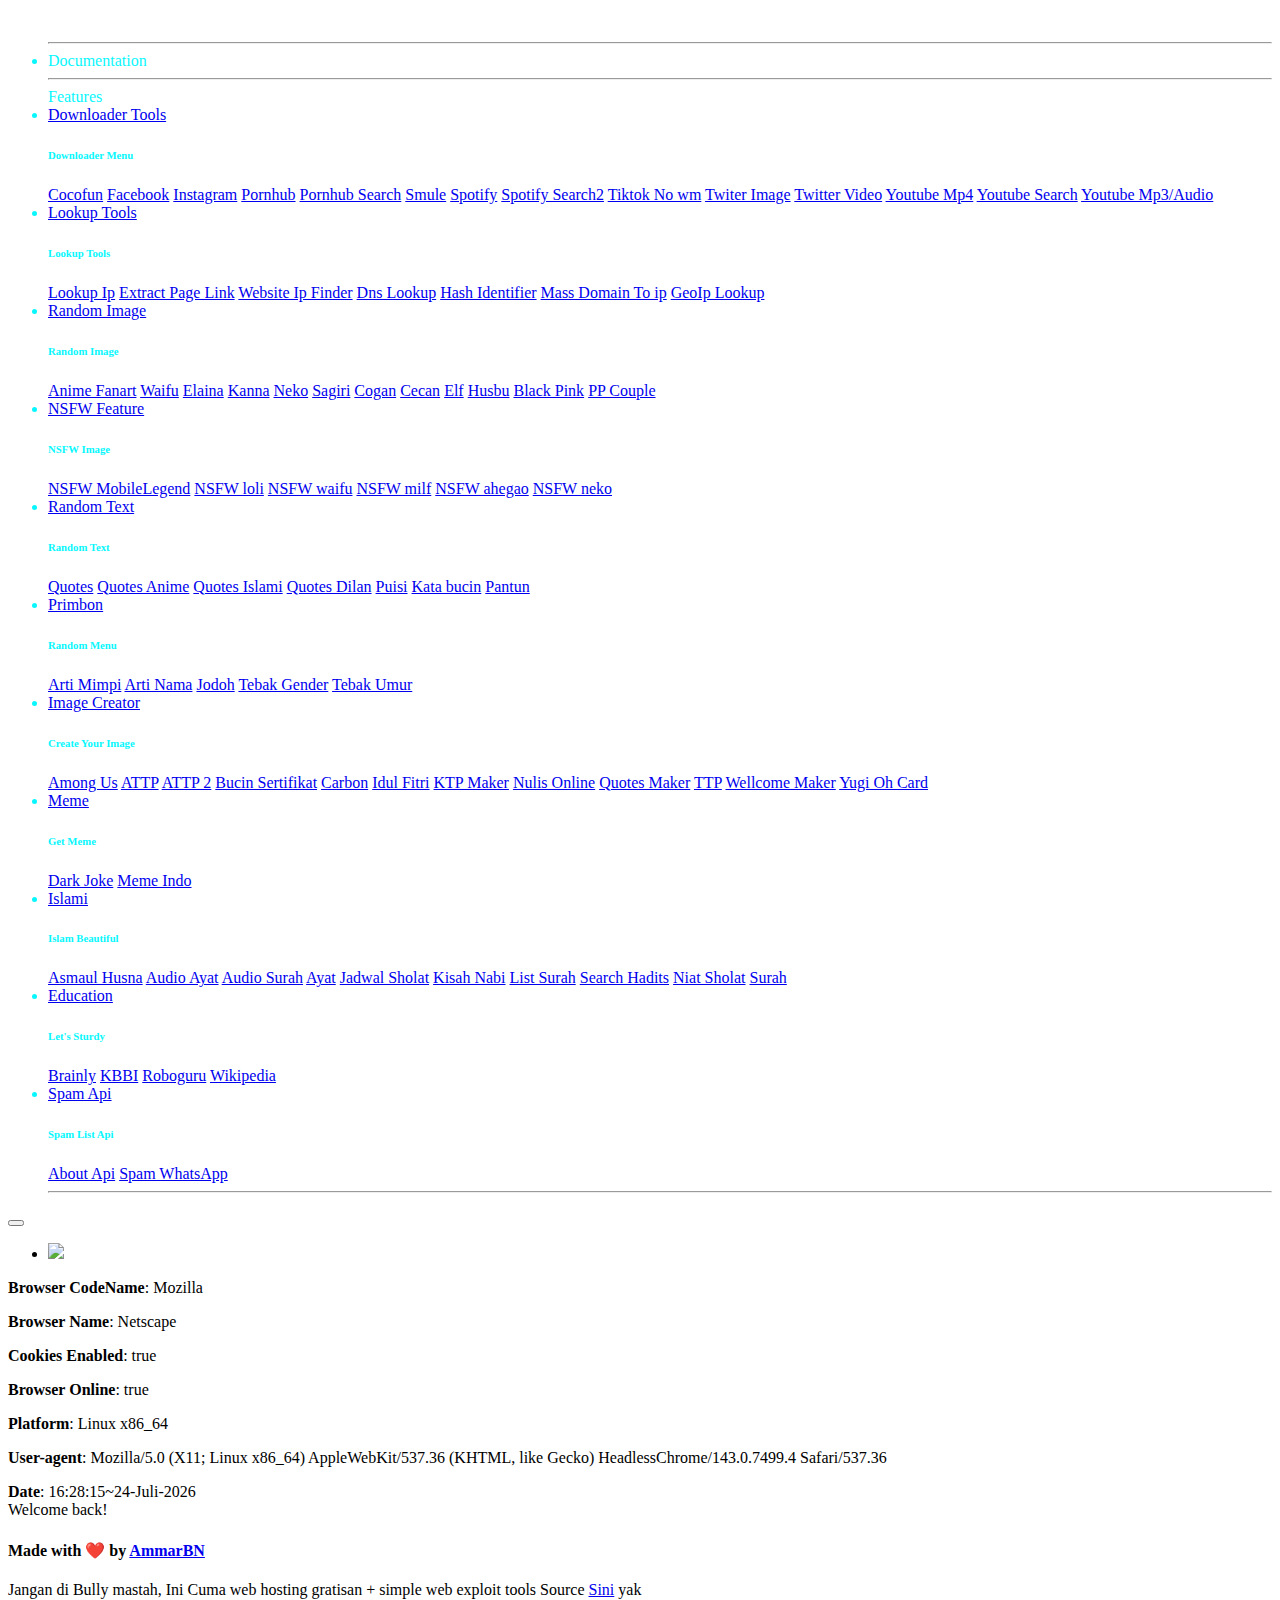
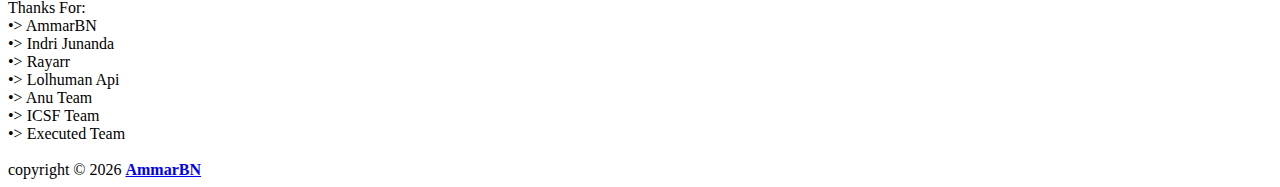
==== static/index.html @ 71cc96e1 "Update index.html" ====
<!DOCTYPE html>
<html lang="en">

<head>
  <meta charset="utf-8" />
  <meta http-equiv="X-UA-Compatible" content="IE=edge" />
  <meta name="viewport" content="width=device-width, initial-scale=1, shrink-to-fit=no" />
  <meta name="description" content="" />
  <meta name="author" content="AmmarBN" />
  <base href="https://tyz-api.herokuapp.com" />
  <link href="https://i.ibb.co/S64xkVB/20220126-152502.jpg" rel="icon" />
  <title>Simple Apis Website ✓</title>
  <link href="https://indrijunanda.github.io/RuangAdmin/vendor/fontawesome-free/css/all.min.css" rel="stylesheet"
    type="text/css" />
  <link href="https://indrijunanda.github.io/RuangAdmin/vendor/bootstrap/css/bootstrap.min.css" rel="stylesheet"
    type="text/css" />
  <link href="https://indrijunanda.github.io/RuangAdmin/css/ruang-admin.min.css" rel="stylesheet" />
  <meta property="og:title" content="Simple Apis Web ✓" />
  <meta property="og:description"
    content="Simple Website By AmmarBN" />
  <meta property="og:image" content="https://i.ibb.co/S64xkVB/20220126-152502.jpg" />
  <meta property="og:url" content="index.html" />
  <link rel="stylesheet" href="//cdnjs.cloudflare.com/ajax/libs/highlight.js/9.9.0/styles/androidstudio.min.css" />
  <script src="//cdnjs.cloudflare.com/ajax/libs/highlight.js/9.9.0/highlight.min.js"></script>
  <script>
    hljs.initHighlightingOnLoad();
  </script>
</head>

<body id="page-top">
  <div id="wrapper">
    <ul class="navbar-nav sidebar bg-gray-900 accordion bg-light" id="accordionSidebar"
      style="color: rgb(8, 247, 255);">
      <a class="sidebar-brand d-flex align-items-center justify-content-center bg-gray-900"
        style="color: rgb(7, 255, 201);">
        <span style="color: rgb(255, 255, 255);">Simple Website Api</span>
      </a>
      <hr class="sidebar-divider my-0" />
      <li class="nav-item active">
        <a class="nav-link">
          <i class="fas fa-fw fa-code"></i>
          <span>Documentation</span></a>
      </li>
      <hr class="sidebar-divider" />
      <div class="sidebar-heading">Features</div>
      <li class="nav-item">
        <a class="nav-link collapsedl" href="#" data-toggle="collapse" data-target="#collapsedl"
          aria-controls="collapsedl">
          <i class="fas fa-fw fa-arrow-down"></i>
          <span>Downloader Tools</span>
        </a>
        <div id="collapsedl" class="collapse" aria-labelledby="headingdl" data-parent="#accordionSidebar">
          <div class="bg-white py-2 collapse-inner rounded">
            <h6 class="collapse-header">Downloader Menu</h6>
            <a class="collapse-item" href="https://api.lolhuman.xyz/api/cocofun?apikey=Ichanzx&url=http://i.coco.fun/short/1513tui">Cocofun</a>
            <a class="collapse-item" href="https://api.lolhuman.xyz/api/facebook?apikey=Ichanzx&url=https://web.facebook.com/watch/?v=892725951575913">Facebook</a>
            <a class="collapse-item" href="https://starter-flask-api.vercel.app/download/igdl?url=https://www.instagram.com/reel/Cz3aIOjrqqn/?igshid=ODhhZWM5NmIwOQ==">Instagram</a>
            <a class="collapse-item" href="https://api.lolhuman.xyz/api/pornhub?apikey=Ichanzx&url=https://www.pornhub.com/view_video.php?viewkey=ph5fbc6ef38fc3f">Pornhub</a>
            <a class="collapse-item" href="https://api.lolhuman.xyz/api/pornhubsearch?apikey=Ichanzx&query=japanese">Pornhub Search</a>
            <a class="collapse-item" href="https://api.lolhuman.xyz/api/smule?apikey=Ichanzx&url=https://www.smule.com/recording/lewis-capaldi-someone-you-loved/2027750707_2937753991">Smule</a>
            <a class="collapse-item" href="https://api.lolhuman.xyz/api/spotify?apikey=Ichanzx&url=https://open.spotify.com/track/0ZEYRVISCaqz5yamWZWzaA">Spotify</a>
            <a class="collapse-item" href="https://api.lolhuman.xyz/api/spotifysearch?apikey=Ichanzx&query=melukis%20senja">Spotify Search2</a>
            <a class="collapse-item" href="https://api.lolhuman.xyz/api/tiktok?apikey=Ichanzx&url=https://vt.tiktok.com/ZSwWCk5o/">Tiktok No wm</a>
            <a class="collapse-item" href="https://api.lolhuman.xyz/api/twitterimage?apikey=Ichanzx&url=https://twitter.com/memefess/status/1385161473232543747">Twiter Image</a>
            <a class="collapse-item" href="https://api.lolhuman.xyz/api/twitter?apikey=Ichanzx&url=https://twitter.com/gofoodindonesia/status/1229369819511709697">Twitter Video</a>
            <a class="collapse-item" href="https://api.lolhuman.xyz/api/ytvideo2?apikey=Ichanzx&url=https://youtube.com/shorts/QYmmaw4xeCc?feature=share">Youtube Mp4</a>
            <a class="collapse-item" href="https://api.lolhuman.xyz/api/ytsearch?apikey=Ichanzx&query=melukis%20senja">Youtube Search</a>
            <a class="collapse-item" href="https://api.lolhuman.xyz/api/ytaudio2?apikey=Ichanzx&url=https://www.youtube.com/watch?v=eZskFo64rs8">Youtube Mp3/Audio</a>

      <li class="nav-item">
        <a class="nav-link collapsed" href="#" data-toggle="collapse" data-target="#collapselookup"
          aria-controls="collapselookup">
          <i class="fa fa-search"></i>
          <span>Lookup Tools</span>
        </a>
        <div id="collapselookup" class="collapse" aria-labelledby="headinglookup" data-parent="#accordionSidebar">
          <div class="bg-white py-2 collapse-inner rounded">
            <h6 class="collapse-header">Lookup Tools</h6>
            <a class="collapse-item" href="https://v1.exploits.my.id/?tools=iplookup">Lookup Ip</a>
            <a class="collapse-item" href="https://v1.exploits.my.id/?tools=exlink">Extract Page Link</a>
            <a class="collapse-item" href="https://v1.exploits.my.id/?tools=ipweb">Website Ip Finder</a>
            <a class="collapse-item" href="https://v1.exploits.my.id/?tools=dns_v">Dns Lookup</a>
            <a class="collapse-item" href="https://v1.exploits.my.id/?tools=hash">Hash Identifier</a>
            <a class="collapse-item" href="https://v1.exploits.my.id/?tools=domainip">Mass Domain To ip</a>
            <a class="collapse-item" href="https://v1.exploits.my.id/?tools=geoip">GeoIp Lookup</a>

      <li class="nav-item">
        <a class="nav-link collapsed" href="#" data-toggle="collapse" data-target="#collapserndm"
          aria-controls="collapserndm">
          <i class="fa fa-camera-retro"></i>
          <span>Random Image</span>
        </a>
        <div id="collapserndm" class="collapse" aria-labelledby="headingrndm" data-parent="#accordionSidebar">
          <div class="bg-white py-2 collapse-inner rounded">
            <h6 class="collapse-header">Random Image</h6>
            <a class="collapse-item" href="https://api.lolhuman.xyz/api/random/art?apikey=Ichanzx">Anime Fanart</a>
            <a class="collapse-item" href="https://api.lolhuman.xyz/api/random/sfw/waifu?apikey=Ichanzx">Waifu</a>
            <a class="collapse-item" href="https://api.lolhuman.xyz/api/random/elaina?apikey=Ichanzx">Elaina</a>
            <a class="collapse-item" href="https://api.lolhuman.xyz/api/random/kanna?apikey=Ichanzx">Kanna</a>
            <a class="collapse-item" href="https://api.lolhuman.xyz/api/random2/neko?apikey=Ichanzx">Neko</a>
            <a class="collapse-item" href="https://api.lolhuman.xyz/api/random/sagiri?apikey=Ichanzx">Sagiri</a>
            <a class="collapse-item" href="https://api.lolhuman.xyz/api/random/cogan?apikey=Ichanzx">Cogan</a>
            <a class="collapse-item" href="https://api.lolhuman.xyz/api/random/cecan?apikey=Ichanzx">Cecan</a>
            <a class="collapse-item" href="https://api.lolhuman.xyz/api/random/elf?apikey=Ichanzx">Elf</a>
            <a class="collapse-item" href="https://api.lolhuman.xyz/api/random/husbu?apikey=Ichanzx">Husbu</a>
            <a class="collapse-item" href="https://api.lolhuman.xyz/api/random/blackpink?apikey=Ichanzx">Black Pink</a>
            <a class="collapse-item" href="https://saipulanuar.ga/api/random/couple">PP Couple</a>

      <li class="nav-item">
        <a class="nav-link collapsed" href="#" data-toggle="collapse" data-target="#collapsensfw"
          aria-controls="collapsensfw">
          <i class="fas fa-fw fa-bullseye"></i>
          <span>NSFW Feature</span>
        </a>
        <div id="collapsensfw" class="collapse" aria-labelledby="headingnsfw" data-parent="#accordionSidebar">
          <div class="bg-white py-2 collapse-inner rounded">
            <h6 class="collapse-header">NSFW Image</h6>
            <a class="collapse-item" href="https://starter-flask-api.vercel.app/nsfw/nsfwml">NSFW MobileLegend</a>
            <a class="collapse-item" href="https://saipulanuar.ga/api/nsfwloli">NSFW loli</a>
            <a class="collapse-item" href="https://api.lolhuman.xyz/api/random/nsfw/waifu?apikey=Ichanzx">NSFW waifu</a>
            <a class="collapse-item" href="https://api.lolhuman.xyz/api/random/nsfw/milf?apikey=Ichanzx">NSFW milf</a>
            <a class="collapse-item" href="https://api.lolhuman.xyz/api/random/nsfw/ahegao?apikey=Ichanzx">NSFW ahegao</a>
            <a class="collapse-item" href="https://api.lolhuman.xyz/api/random/nsfw/neko?apikey=Ichanzx">NSFW neko</a>

      <li class="nav-item">
        <a class="nav-link collapsed" href="#" data-toggle="collapse" data-target="#collapserndmtext"
          aria-controls="collapserndmtext">
          <i class="app-menu__icon fa fa-laptop"></i>
          <span>Random Text</span>
        </a>
        <div id="collapserndmtext" class="collapse" aria-labelledby="headingrndmtext" data-parent="#accordionSidebar">
          <div class="bg-white py-2 collapse-inner rounded">
            <h6 class="collapse-header">Random Text</h6>
            <a class="collapse-item" href="https://api.lolhuman.xyz/api/random/quotes?apikey=Ichanzx">Quotes</a>
            <a class="collapse-item" href="https://api.lolhuman.xyz/api/random/quotesnime?apikey=Ichanzx">Quotes Anime</a>
            <a class="collapse-item" href="https://api.lolhuman.xyz/api/quotes/islami?apikey=Ichanzx">Quotes Islami</a>
            <a class="collapse-item" href="https://api.lolhuman.xyz/api/quotes/dilan?apikey=Ichanzx">Quotes Dilan</a>
            <a class="collapse-item" href="https://api.lolhuman.xyz/api/random/puisi?apikey=Ichanzx">Puisi</a>
            <a class="collapse-item" href="https://api.lolhuman.xyz/api/random/bucin?apikey=Ichanzx">Kata bucin</a>
            <a class="collapse-item" href="https://api.lolhuman.xyz/api/random/pantun?apikey=Ichanzx">Pantun</a>

      <li class="nav-item">
        <a class="nav-link collapsed" href="#" data-toggle="collapse" data-target="#collapseprimbon"
          aria-controls="collapseprimbon">
          <i class="fas fa-fw fa-leaf"></i>
          <span>Primbon</span>
        </a>
        <div id="collapseprimbon" class="collapse" aria-labelledby="headingprimbon" data-parent="#accordionSidebar">
          <div class="bg-white py-2 collapse-inner rounded">
            <h6 class="collapse-header">Random Menu</h6>
            <a class="collapse-item" href="https://api.lolhuman.xyz/api/primbon/artimimpi?apikey=Ichanzx&query=mobil">Arti Mimpi</a>
            <a class="collapse-item" href="https://api.lolhuman.xyz/api/artinama?apikey=Ichanzx&nama=AmmarBN">Arti Nama</a>
            <a class="collapse-item" href="https://api.lolhuman.xyz/api/jodoh/Ammar/Arifa?apikey=Ichanzx">Jodoh</a>
            <a class="collapse-item" href="https://api.lolhuman.xyz/api/tebakgender?apikey=Ichanzx&name=Ammar%20Ganz">Tebak Gender</a>
            <a class="collapse-item" href="https://api.lolhuman.xyz/api/tebakumur?apikey=Ichanzx&name=Ammar">Tebak Umur</a>

      <li class="nav-item">
        <a class="nav-link collapsed" href="#" data-toggle="collapse" data-target="#collapseimgc"
          aria-controls="collapseimgc">
          <i class="fab fa-fw fa-wolf-pack-battalion"></i>
          <span>Image Creator</span>
        </a>
        <div id="collapseimgc" class="collapse" aria-labelledby="headingimgc" data-parent="#accordionSidebar">
          <div class="bg-white py-2 collapse-inner rounded">
            <h6 class="collapse-header">Create Your Image</h6>
            <a class="collapse-item" href="https://api.lolhuman.xyz/api/amongus?apikey=Ichanzx&text=Ammar%20Ganz">Among Us</a>
            <a class="collapse-item" href="https://api.lolhuman.xyz/api/attp?apikey=Ichanzx&text=konichiwa">ATTP</a>
            <a class="collapse-item" href="https://api.lolhuman.xyz/api/attp2?apikey=Ichanzx&text=konichiwa%F0%9F%91%8B">ATTP 2</a>
            <a class="collapse-item" href="https://api.lolhuman.xyz/api/bucinserti?apikey=Ichanzx&name=Test">Bucin Sertifikat</a>
            <a class="collapse-item" href="https://api.lolhuman.xyz/api/carbon?apikey=Ichanzx&code=print(%22Ammar-Developer%22)&language=python">Carbon</a>
            <a class="collapse-item" href="https://api.lolhuman.xyz/api/idulfitri?apikey=Ichanzx&text=LoL%20Human">Idul Fitri</a>
            <a class="collapse-item" href="https://api.lolhuman.xyz/api/ktpmaker?apikey=Ichanzx&nik=456127893132123&prov=bumipertiwi&kabu=fatamorgana&name=LoL%20Human&ttl=mars,%2099-99-9999&jk=belum%20ditemukan&jl=jl%20wardoyo&rtrw=999/999&lurah=turese&camat=imtuni&agama=alhamdulillah%20islam&nikah=jomblo%20kack&kerja=mikirin%20dia&warga=indo%20ori%20no%20kw&until=hari%20kiamat&img=https://i.ibb.co/Xb2pZ88/test.jpg">KTP Maker</a>
            <a class="collapse-item" href="https://api.lolhuman.xyz/api/nulis?apikey=Ichanzx&text=Owner%20Ammar%20emang%20ganteng">Nulis Online</a>
            <a class="collapse-item" href="https://api.lolhuman.xyz/api/quotemaker?apikey=Ichanzx&text=Mungkin%20pekerjaanku%20yang%20paling%20diakui,%20tapi%20aku%20takkan%20bisa%20membuatnya%20sendirian.">Quotes Maker</a>
            <a class="collapse-item" href="https://api.lolhuman.xyz/api/ttp?apikey=Ichanzx&text=konichiwa">TTP</a>
            <a class="collapse-item" href="https://api.lolhuman.xyz/api/welcomeimage?apikey=Ichanzx&img=https://i.postimg.cc/CM34YRFb/photo-2021-02-05-10-13-39.jpg&text=Wellcome%20Master">Wellcome Maker</a>
            <a class="collapse-item" href="https://api.lolhuman.xyz/api/yugioh?apikey=Ichanzx&img=https://i.postimg.cc/CM34YRFb/photo-2021-02-05-10-13-39.jpg&title=Ammar%20Developer&desc=Hanya%20dengan%20menjentikkan%20jari%20nya%20owner%20dapat%20menghancurkan%20yg%20ia%20kehendaki,%20termasuk-menghancurkan-dunia&atk=GOD ∞&def=GOD ∞">Yugi Oh Card</a>

      <li class="nav-item">
        <a class="nav-link collapsed" href="#" data-toggle="collapse" data-target="#collapsememe"
          aria-controls="collapseimgc">
          <i class="fab fa-fw fa-viadeo"></i>
          <span>Meme</span>
        </a>
        <div id="collapsememe" class="collapse" aria-labelledby="headingmeme" data-parent="#accordionSidebar">
          <div class="bg-white py-2 collapse-inner rounded">
            <h6 class="collapse-header">Get Meme</h6>
            <a class="collapse-item" href="https://api.lolhuman.xyz/api/meme/darkjoke?apikey=Ichanzx">Dark Joke</a>
            <a class="collapse-item" href="https://api.lolhuman.xyz/api/meme/memeindo?apikey=Ichanzx">Meme Indo</a>

      <li class="nav-item">                                                                                  
        <a class="nav-link collapsed" href="#" data-toggle="collapse" data-target="#collapseislam"
          aria-controls="collapseislam">
          <i class="fab fa-fw fa-readme"></i>
          <span>Islami</span>
        </a>
        <div id="collapseislam" class="collapse" aria-labelledby="headingislam" data-parent="#accordionSidebar">
          <div class="bg-white py-2 collapse-inner rounded">
            <h6 class="collapse-header">Islam Beautiful</h6>
            <a class="collapse-item" href="https://api.lolhuman.xyz/api/asmaulhusna?apikey=Ichanzx">Asmaul Husna</a>
            <a class="collapse-item" href="https://api.lolhuman.xyz/api/quran/audio/18/1?apikey=Ichanzx">Audio Ayat</a>
            <a class="collapse-item" href="https://api.lolhuman.xyz/api/quran/audio/18?apikey=Ichanzx">Audio Surah</a>
            <a class="collapse-item" href="https://api.lolhuman.xyz/api/quran/18/1?apikey=Ichanzx">Ayat</a>
            <a class="collapse-item" href="https://api.lolhuman.xyz/api/sholat/yogyakarta?apikey=Ichanzx">Jadwal Sholat</a>
            <a class="collapse-item" href="https://api.lolhuman.xyz/api/kisahnabi/muhammad?apikey=Ichanzx">Kisah Nabi</a>
            <a class="collapse-item" href="https://api.lolhuman.xyz/api/quran?apikey=Ichanzx">List Surah</a>
            <a class="collapse-item" href="https://api.lolhuman.xyz/api/hadits/search?apikey=Ichanzx&query=makan">Search Hadits</a>
            <a class="collapse-item" href="https://api.lolhuman.xyz/api/niatsholat/subuh?apikey=Ichanzx">Niat Sholat</a>
            <a class="collapse-item" href="https://api.lolhuman.xyz/api/quran/18?apikey=Ichanzx">Surah</a>

      <li class="nav-item">
        <a class="nav-link collapsed" href="#" data-toggle="collapse" data-target="#collapsestudy"
          aria-controls="collapsestudy">
          <i class="fab fa-fw fa-wpexplorer"></i>
          <span>Education</span>
        </a>
        <div id="collapsestudy" class="collapse" aria-labelledby="headingstudy" data-parent="#accordionSidebar">
          <div class="bg-white py-2 collapse-inner rounded">
          <h6 class="collapse-header">Let's Sturdy</h6>
          <a class="collapse-item" href="https://api.lolhuman.xyz/api/brainly?apikey=Ichanzx&query=kepanjangan ips adalah">Brainly</a>
          <a class="collapse-item" href="https://api.lolhuman.xyz/api/kbbi?apikey=Ichanzx&query=halo">KBBI</a>
          <a class="collapse-item" href="https://api.lolhuman.xyz/api/roboguru?apikey=Ichanzx&query=boedi%20oetomo&grade=sma&subject=sejarah">Roboguru</a>
          <a class="collapse-item" href="https://api.lolhuman.xyz/api/wiki?apikey=Ichanzx&query=programmer">Wikipedia</a>

      <li class="nav-item">
        <a class="nav-link collapsed" href="#" data-toggle="collapse" data-target="#collapsespam"
          aria-controls="collapsespam"> 
          <i class="fab fa-fw fa-python"></i>
          <span>Spam Api</span>
        </a>
        <div id="collapsespam" class="collapse" aria-labelledby="headingspam" data-parent="#accordionSidebar">
          <div class="bg-white py-2 collapse-inner rounded">
          <h6 class="collapse-header">Spam List Api</h6>
          <a class="collapse-item" href="http://ryanchan.org/sample.html">About Api</a>
          <a class="collapse-item" href="https://rest-api-flask-eosin.vercel.app/api/spam-call?nomor=8xxxxxx">Spam WhatsApp</a>

          </div>
        </div>
      </li>
      <hr class="sidebar-divider" />
      <div class="version" id="version-ruangadmin"></div>
    </ul>

    <div id="content-wrapper" class="d-flex flex-column">
      <div id="content">
        <nav class="navbar navbar-expand navbar-light bg-navbar topbar mb-4 static-top bg-gray-900">
          <button id="sidebarToggleTop" class="btn btn-link rounded-circle mr-3">
            <i class="fa fa-bars"></i>
          </button>
          <ul class="navbar-nav ml-auto">
            <div class="topbar-divider d-none d-sm-block"></div>
            <li class="nav-item dropdown no-arrow">
              <a class="nav-link dropdown-toggle" href="#" id="userDropdown" role="button" data-toggle="dropdown"
                aria-haspopup="true" aria-expanded="false">
                <img class="img-profile rounded-circle"
                  src="https://i.ibb.co/r0RspD4/20230414-193735.jpg"
                  style="max-width: 100px" />
                <span class="ml-2 d-none d-lg-inline text-white small"></span>
              </a>
            </li>
          </ul>
        </nav>
        <div class="container-fluid" id="container-wrapper">
          <div id="demo" class="alert alert-dark alert-dismissible" role="alert">
            <div id="browser_info"></div>
            <script>
              let arrBulan = [
                "Januari",
                "Februari",
                "Maret",
                "April",
                "Mei",
                "Juni",
                "Juli",
                "Agustus",
                "September",
                "Oktober",
                "November",
                "Desember",
              ];
              let txt = "";
              txt +=
                "<p><b>Browser CodeName</b>: " +
                navigator.appCodeName +
                "</p>";
              txt += "<p><b>Browser Name</b>: " + navigator.appName + "</p>";
              txt +=
                "<p><b>Cookies Enabled</b>: " +
                navigator.cookieEnabled +
                "</p>";
              txt += "<p><b>Browser Online</b>: " + navigator.onLine + "</p>";
              txt += "<p><b>Platform</b>: " + navigator.platform + "</p>";
              txt += "<p><b>User-agent</b>: " + navigator.userAgent + "</p>";
              let text_el = document.querySelector("div#browser_info");
              setInterval(() => {
                var d = new Date();
                const jam = d.getHours().toString().padStart(2, 0);
                const menit = d.getMinutes().toString().padStart(2, 0);
                const detik = d.getSeconds().toString().padStart(2, 0);
                const tgl = d.getDate();
                const bln = d.getMonth();
                const thn = d.getFullYear();
                const bulan = arrBulan[bln];
                text_el.innerHTML =
                  txt +
                  "<b>Date</b>: " +
                  jam +
                  ":" +
                  menit +
                  ":" +
                  detik +
                  "~" +
                  tgl +
                  "-" +
                  bulan +
                  "-" +
                  thn +
                  "<br>Welcome back!";
              }, 250);
            </script>
          </div>
          <div class="row">
<div class="col-xl-12 col-lg-12 col-md-12">
<div class="card">
<div class="card-header">
<h4 class="card-title">Made with ❤️ by <a href="https://github.com/AmmarrBN" target="_blank">AmmarBN</a></h4>
</div>
<div class="card-body text-sm-left font-weight-bold">Jangan di Bully mastah, Ini Cuma web hosting gratisan + simple web exploit tools Source <a href="https://rest-api-ammar.000webhostapp.com/coming.php" target="_blank">Sini</a> yak<br>Thanks For:<br> •> AmmarBN<br> •> Indri Junanda<br> •> Rayarr<br> •> Lolhuman Api<br> •> Anu Team<br> •> ICSF Team<br> •> Executed Team</div>
</div>
</div>
</div>
<span> <br> </span>
          <footer class="sticky-footer bg-white">
            <div class="container my-auto">
              <div class="copyright text-center my-auto">
                <span>copyright &copy;
                  <script>
                    document.write(new Date().getFullYear());
                  </script>
                  <b><a href="https://github.com/AmmarrBN"
                      target="_blank">AmmarBN</a></b>
                </span>
              </div>
            </div>
          </footer>
        </div>
      </div>
    </div>

    <a class="scroll-to-top rounded" href="#page-top">
      <i class="fas fa-angle-up"></i>
    </a>
    <script src="https://indrijunanda.github.io/RuangAdmin/vendor/jquery/jquery.min.js"></script>
    <script src="https://indrijunanda.github.io/RuangAdmin/vendor/bootstrap/js/bootstrap.bundle.min.js"></script>
    <script src="https://indrijunanda.github.io/RuangAdmin/vendor/jquery-easing/jquery.easing.min.js"></script>
    <script src="https://indrijunanda.github.io/RuangAdmin/js/ruang-admin.min.js"></script>
  </div>
</html>
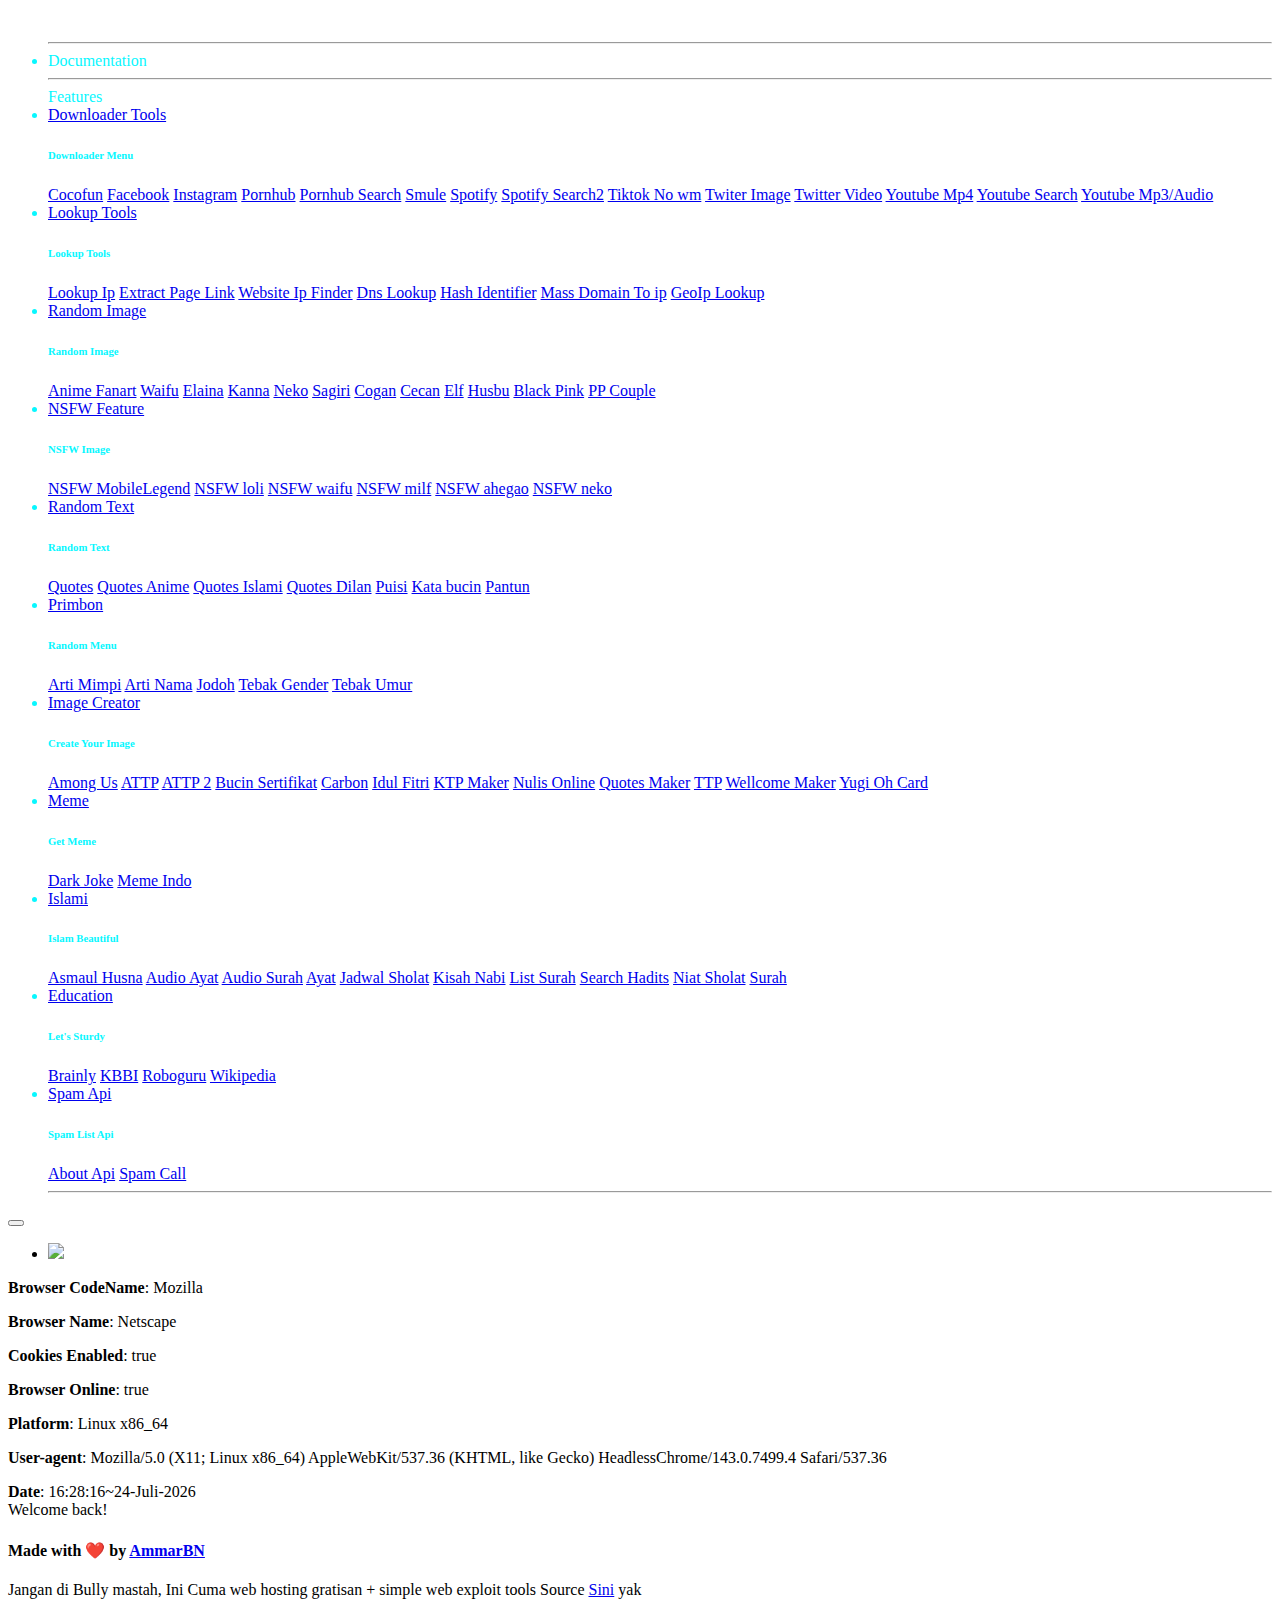
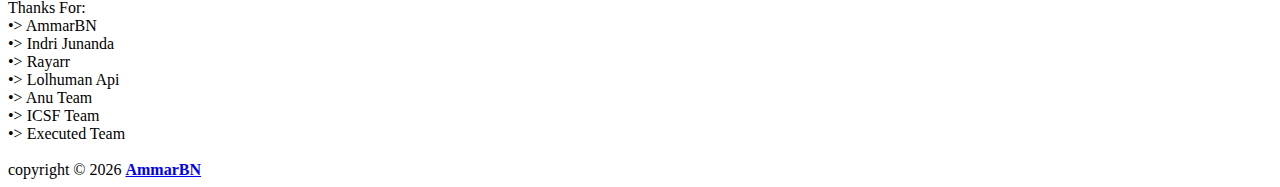
==== commit 6df998db: "Update index.html" ====
--- a/static/index.html
+++ b/static/index.html
@@ -232,7 +232,7 @@
           <div class="bg-white py-2 collapse-inner rounded">
           <h6 class="collapse-header">Spam List Api</h6>
           <a class="collapse-item" href="http://ryanchan.org/sample.html">About Api</a>
-          <a class="collapse-item" href="https://rest-api-flask-eosin.vercel.app/api/spam-call?nomor=8xxxxxx">Spam WhatsApp</a>
+          <a class="collapse-item" href="https://rest-api-flask-eosin.vercel.app/api/spam-call?nomor=8xxxxxx">Spam Call</a>
 
           </div>
         </div>
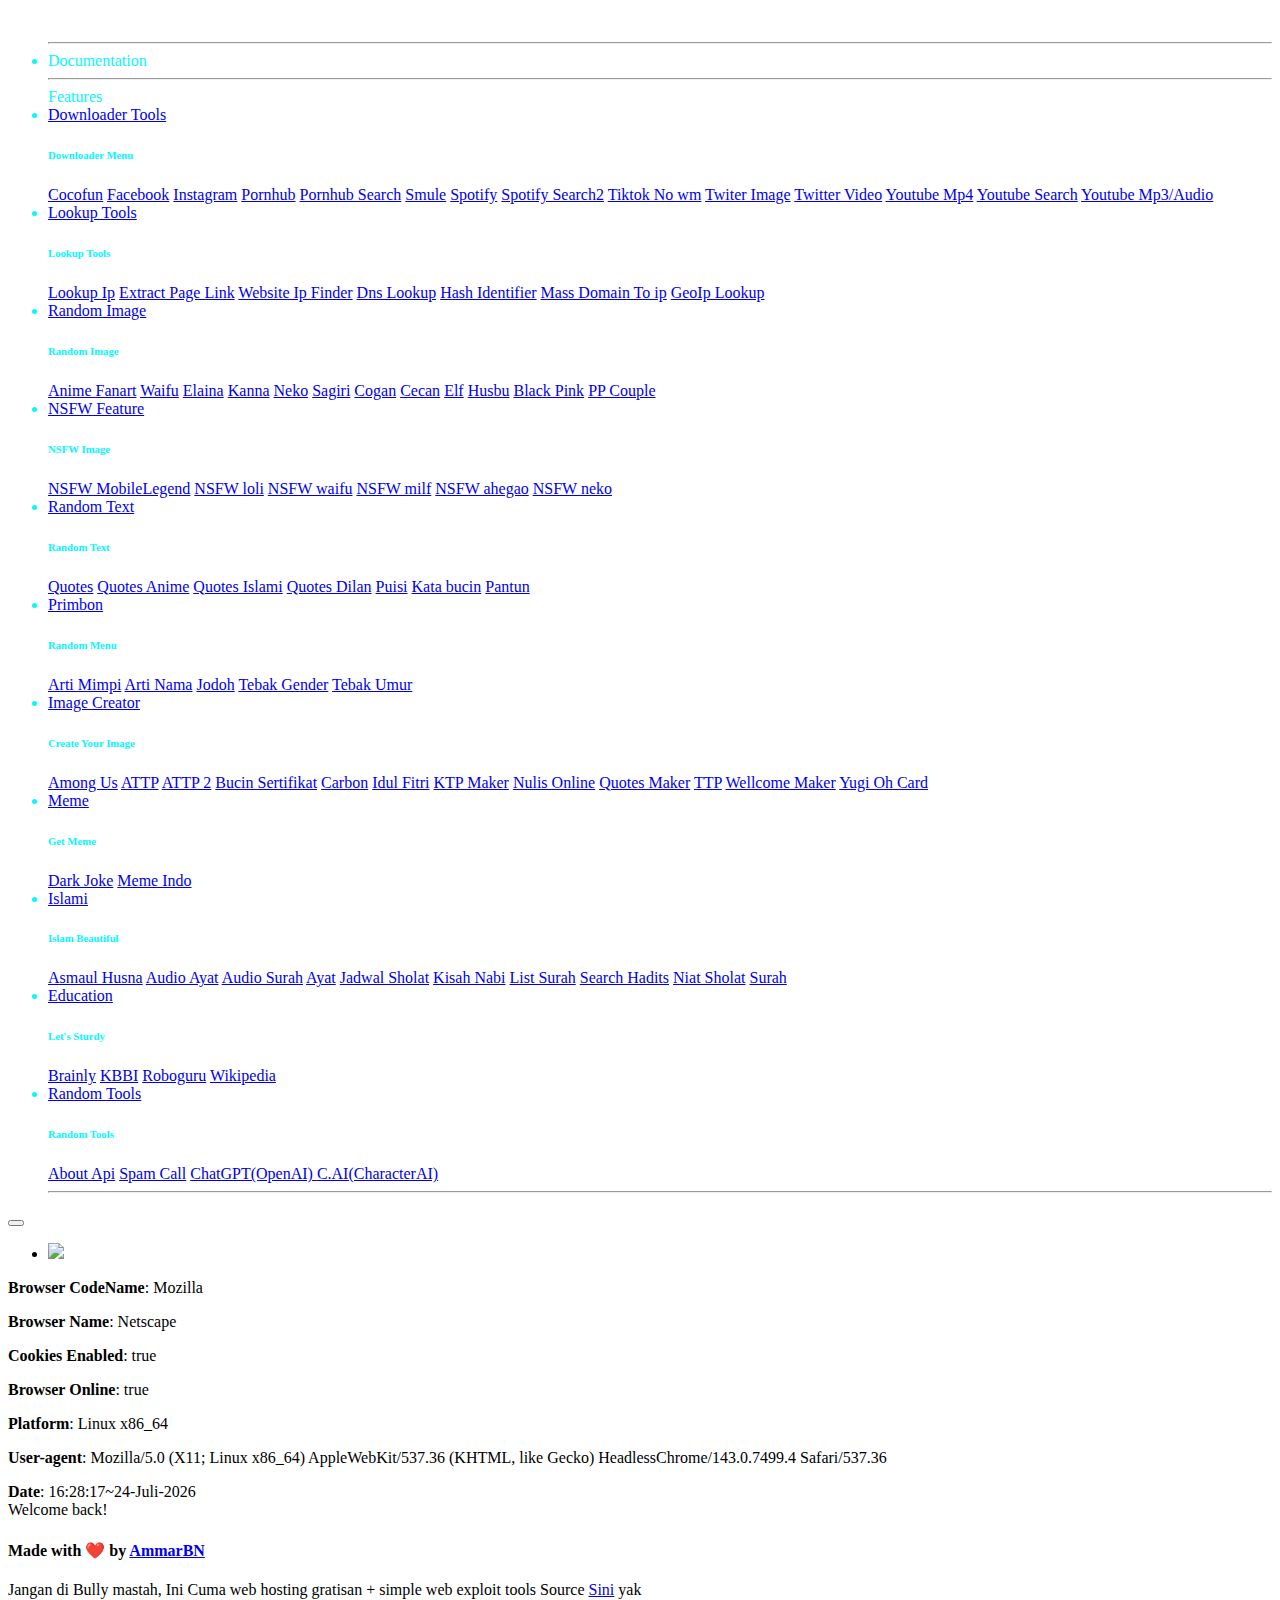
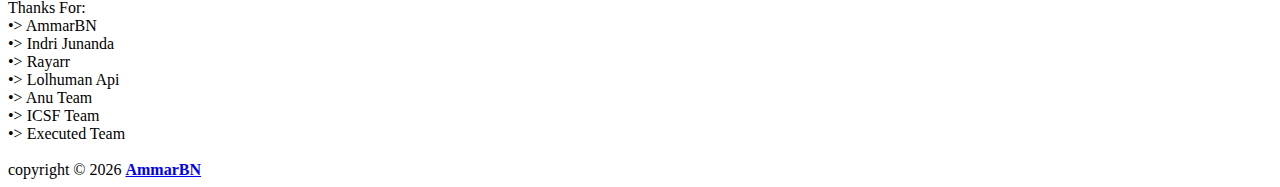
==== commit 66e4dd4c: "Update index.html" ====
--- a/static/index.html
+++ b/static/index.html
@@ -54,7 +54,7 @@
             <h6 class="collapse-header">Downloader Menu</h6>
             <a class="collapse-item" href="https://api.lolhuman.xyz/api/cocofun?apikey=Ichanzx&url=http://i.coco.fun/short/1513tui">Cocofun</a>
             <a class="collapse-item" href="https://api.lolhuman.xyz/api/facebook?apikey=Ichanzx&url=https://web.facebook.com/watch/?v=892725951575913">Facebook</a>
-            <a class="collapse-item" href="https://starter-flask-api.vercel.app/download/igdl?url=https://www.instagram.com/reel/Cz3aIOjrqqn/?igshid=ODhhZWM5NmIwOQ==">Instagram</a>
+            <a class="collapse-item" href="https://beige-hermit-crab-hat.cyclic.app/download/igdl?url=https://www.instagram.com/p/C0MHC5OhO7K/?igshid=ODhhZWM5NmIwOQ==">Instagram</a>
             <a class="collapse-item" href="https://api.lolhuman.xyz/api/pornhub?apikey=Ichanzx&url=https://www.pornhub.com/view_video.php?viewkey=ph5fbc6ef38fc3f">Pornhub</a>
             <a class="collapse-item" href="https://api.lolhuman.xyz/api/pornhubsearch?apikey=Ichanzx&query=japanese">Pornhub Search</a>
             <a class="collapse-item" href="https://api.lolhuman.xyz/api/smule?apikey=Ichanzx&url=https://www.smule.com/recording/lewis-capaldi-someone-you-loved/2027750707_2937753991">Smule</a>
@@ -115,7 +115,7 @@
         <div id="collapsensfw" class="collapse" aria-labelledby="headingnsfw" data-parent="#accordionSidebar">
           <div class="bg-white py-2 collapse-inner rounded">
             <h6 class="collapse-header">NSFW Image</h6>
-            <a class="collapse-item" href="https://starter-flask-api.vercel.app/nsfw/nsfwml">NSFW MobileLegend</a>
+            <a class="collapse-item" href="https://beige-hermit-crab-hat.cyclic.app/nsfw/nsfwml">NSFW MobileLegend</a>
             <a class="collapse-item" href="https://saipulanuar.ga/api/nsfwloli">NSFW loli</a>
             <a class="collapse-item" href="https://api.lolhuman.xyz/api/random/nsfw/waifu?apikey=Ichanzx">NSFW waifu</a>
             <a class="collapse-item" href="https://api.lolhuman.xyz/api/random/nsfw/milf?apikey=Ichanzx">NSFW milf</a>
@@ -226,14 +226,17 @@
         <a class="nav-link collapsed" href="#" data-toggle="collapse" data-target="#collapsespam"
           aria-controls="collapsespam"> 
           <i class="fab fa-fw fa-python"></i>
-          <span>Spam Api</span>
+          <span>Random Tools</span>
         </a>
         <div id="collapsespam" class="collapse" aria-labelledby="headingspam" data-parent="#accordionSidebar">
           <div class="bg-white py-2 collapse-inner rounded">
-          <h6 class="collapse-header">Spam List Api</h6>
+          <h6 class="collapse-header">Random Tools</h6>
           <a class="collapse-item" href="http://ryanchan.org/sample.html">About Api</a>
-          <a class="collapse-item" href="https://rest-api-flask-eosin.vercel.app/api/spam-call?nomor=8xxxxxx">Spam Call</a>
-
+          <a class="collapse-item" href="https://beige-hermit-crab-hat.cyclic.app/api/spam-call?nomor=&apikey=beta">Spam Call</a>
+          <a class="collapse-item" href="https://beige-hermit-crab-hat.cyclic.app/api/openai?text=perkenalkan%20dirimu&apikey=AmmarBN">ChatGPT(OpenAI)</s>
+          <a class="collapse-item" href="https://beige-hermit-crab-hat.cyclic.app/api/c-ai?char=Hoshiyuki&text=Halo%20salam%20kenal%20aku%20AmmarBN&apikey=AmmarBN">C.AI(CharacterAI)</s>
+            
+          
           </div>
         </div>
       </li>
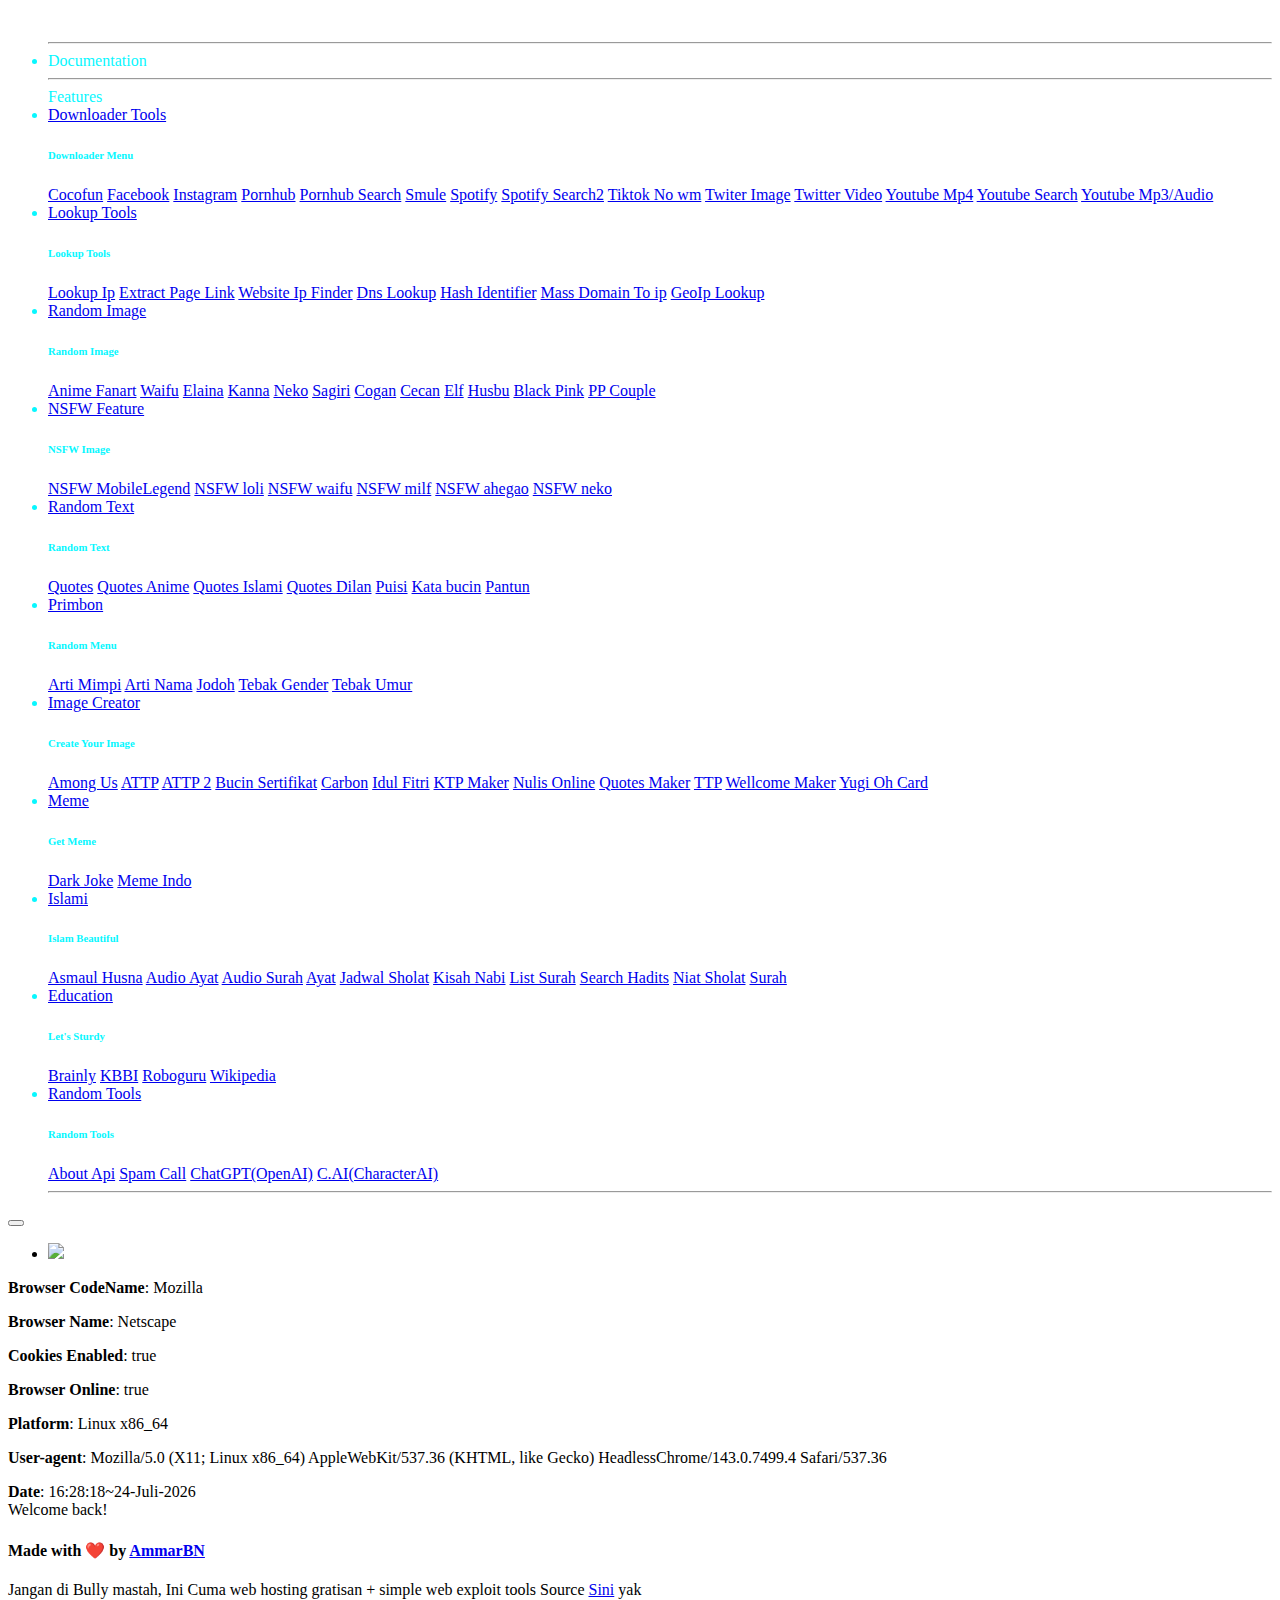
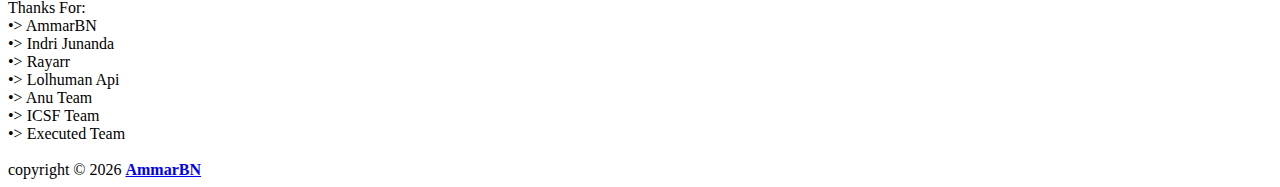
==== commit 9f6cbf25: "Update index.html" ====
--- a/static/index.html
+++ b/static/index.html
@@ -9,7 +9,7 @@
   <meta name="author" content="AmmarBN" />
   <base href="https://tyz-api.herokuapp.com" />
   <link href="https://i.ibb.co/S64xkVB/20220126-152502.jpg" rel="icon" />
-  <title>Simple Apis Website ✓</title>
+  <title>Hoshiyuki Rest API</title>
   <link href="https://indrijunanda.github.io/RuangAdmin/vendor/fontawesome-free/css/all.min.css" rel="stylesheet"
     type="text/css" />
   <link href="https://indrijunanda.github.io/RuangAdmin/vendor/bootstrap/css/bootstrap.min.css" rel="stylesheet"
@@ -233,8 +233,8 @@
           <h6 class="collapse-header">Random Tools</h6>
           <a class="collapse-item" href="http://ryanchan.org/sample.html">About Api</a>
           <a class="collapse-item" href="https://beige-hermit-crab-hat.cyclic.app/api/spam-call?nomor=&apikey=beta">Spam Call</a>
-          <a class="collapse-item" href="https://beige-hermit-crab-hat.cyclic.app/api/openai?text=perkenalkan%20dirimu&apikey=AmmarBN">ChatGPT(OpenAI)</s>
-          <a class="collapse-item" href="https://beige-hermit-crab-hat.cyclic.app/api/c-ai?char=Hoshiyuki&text=Halo%20salam%20kenal%20aku%20AmmarBN&apikey=AmmarBN">C.AI(CharacterAI)</s>
+          <a class="collapse-item" href="https://beige-hermit-crab-hat.cyclic.app/api/openai?text=perkenalkan%20dirimu&apikey=AmmarBN">ChatGPT(OpenAI)</a>
+          <a class="collapse-item" href="https://beige-hermit-crab-hat.cyclic.app/api/c-ai?char=Hoshiyuki&text=Halo%20salam%20kenal%20aku%20AmmarBN&apikey=AmmarBN">C.AI(CharacterAI)</a>
             
           
           </div>
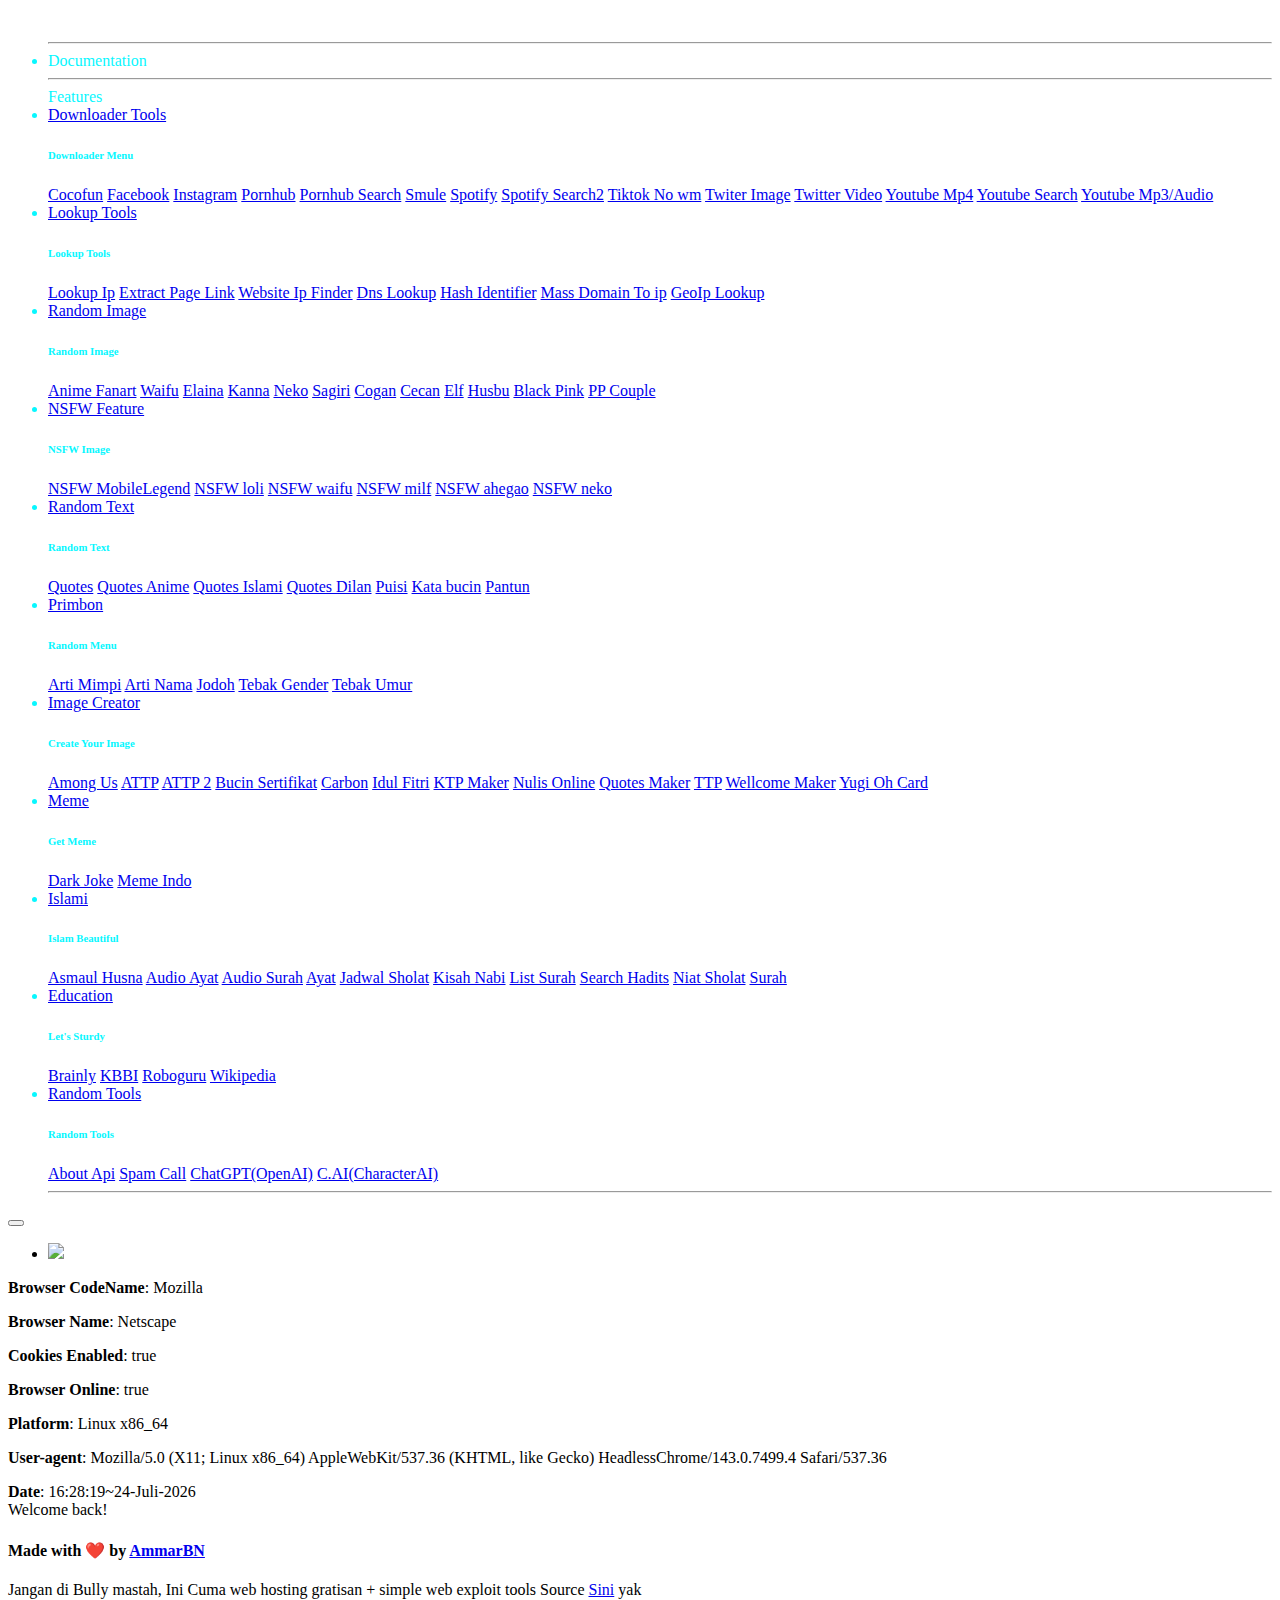
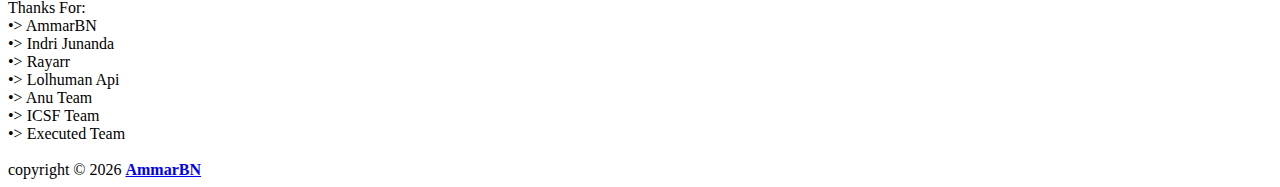
==== commit 32fcc5fb: "Update index.html" ====
--- a/static/index.html
+++ b/static/index.html
@@ -46,7 +46,7 @@
       <li class="nav-item">
         <a class="nav-link collapsedl" href="#" data-toggle="collapse" data-target="#collapsedl"
           aria-controls="collapsedl">
-          <i class="fas fa-fw fa-arrow-down"></i>
+          <i class="fa-sharp fa-thin fa-download"></i>
           <span>Downloader Tools</span>
         </a>
         <div id="collapsedl" class="collapse" aria-labelledby="headingdl" data-parent="#accordionSidebar">
@@ -109,7 +109,7 @@
       <li class="nav-item">
         <a class="nav-link collapsed" href="#" data-toggle="collapse" data-target="#collapsensfw"
           aria-controls="collapsensfw">
-          <i class="fas fa-fw fa-bullseye"></i>
+          <i class="fa-thin fa-eye-slash"></i>
           <span>NSFW Feature</span>
         </a>
         <div id="collapsensfw" class="collapse" aria-labelledby="headingnsfw" data-parent="#accordionSidebar">
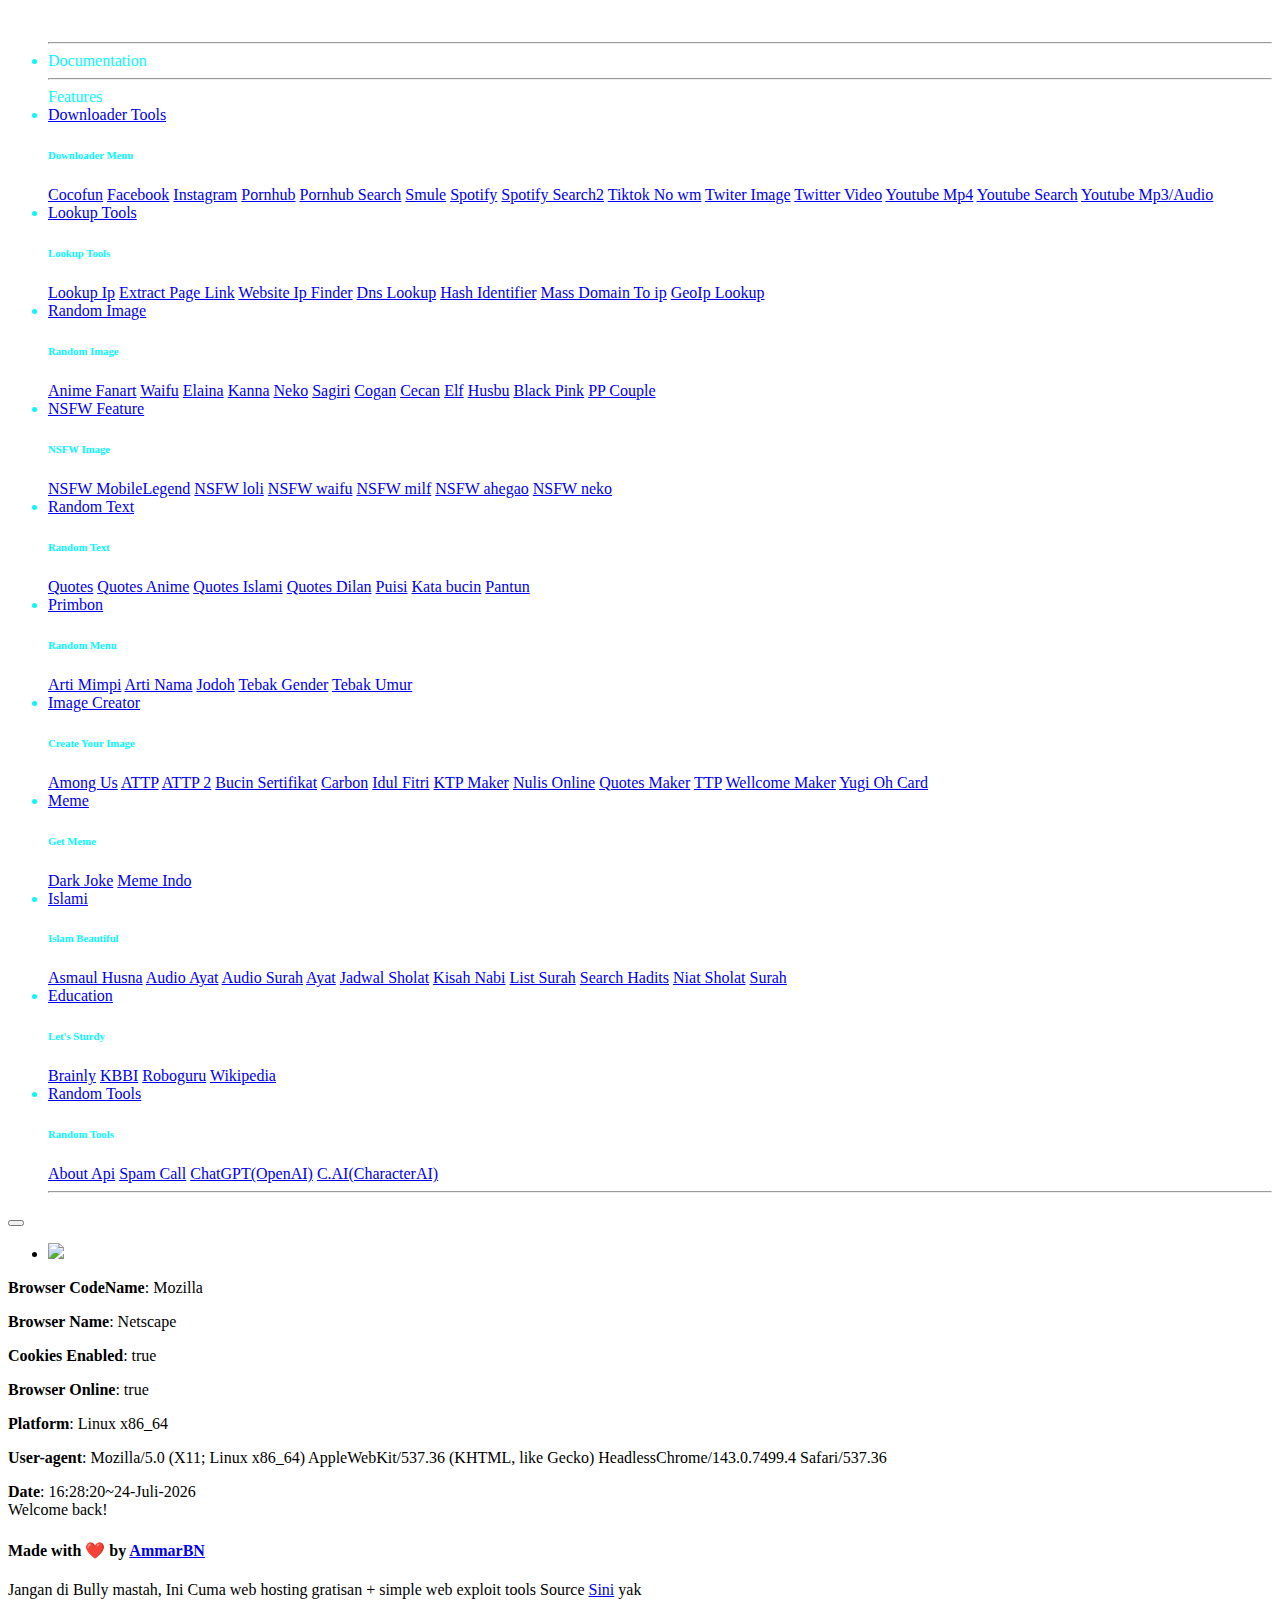
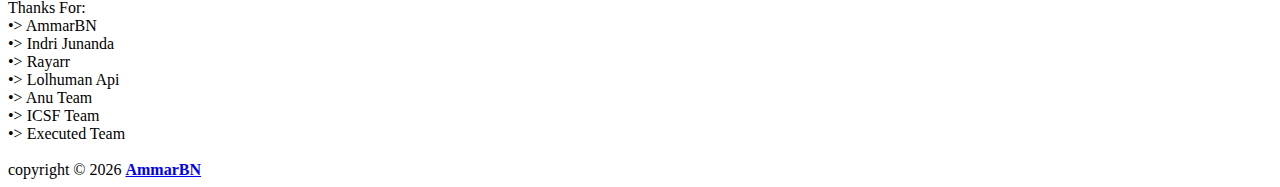
==== commit bafadf42: "Update index.html" ====
--- a/static/index.html
+++ b/static/index.html
@@ -7,7 +7,7 @@
   <meta name="viewport" content="width=device-width, initial-scale=1, shrink-to-fit=no" />
   <meta name="description" content="" />
   <meta name="author" content="AmmarBN" />
-  <base href="https://tyz-api.herokuapp.com" />
+  <base href="https://beige-hermit-crab-hat.cyclic.app/" />
   <link href="https://i.ibb.co/S64xkVB/20220126-152502.jpg" rel="icon" />
   <title>Hoshiyuki Rest API</title>
   <link href="https://indrijunanda.github.io/RuangAdmin/vendor/fontawesome-free/css/all.min.css" rel="stylesheet"
@@ -87,7 +87,7 @@
       <li class="nav-item">
         <a class="nav-link collapsed" href="#" data-toggle="collapse" data-target="#collapserndm"
           aria-controls="collapserndm">
-          <i class="fa fa-camera-retro"></i>
+          <i class="fa-sharp fa-thin fa-image fa-2xs"></i>
           <span>Random Image</span>
         </a>
         <div id="collapserndm" class="collapse" aria-labelledby="headingrndm" data-parent="#accordionSidebar">
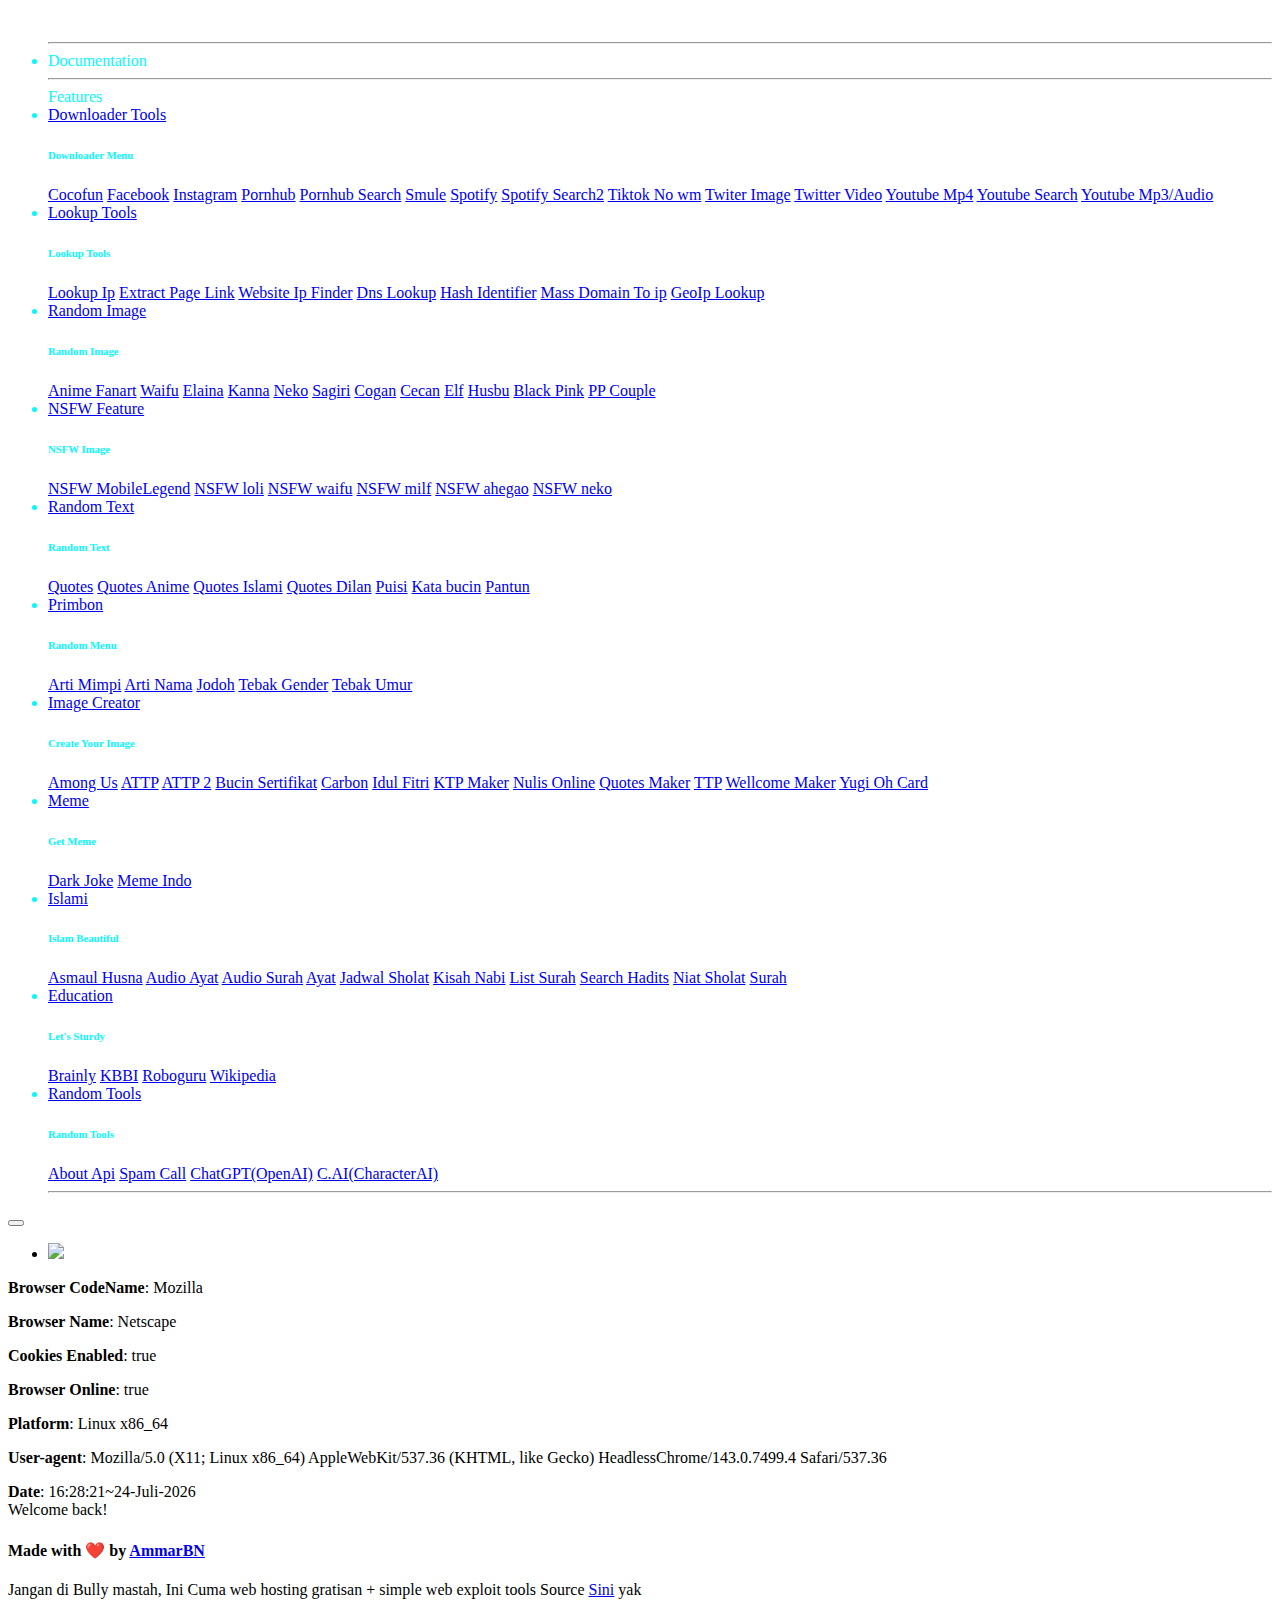
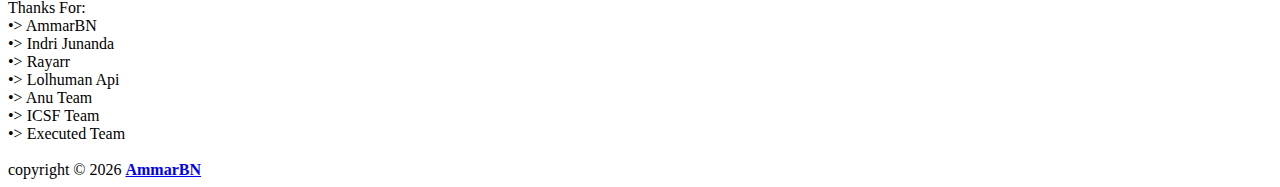
==== commit f90adc09: "Update index.html" ====
--- a/static/index.html
+++ b/static/index.html
@@ -46,7 +46,7 @@
       <li class="nav-item">
         <a class="nav-link collapsedl" href="#" data-toggle="collapse" data-target="#collapsedl"
           aria-controls="collapsedl">
-          <i class="fa-sharp fa-thin fa-download"></i>
+          <i class="fa fa-fw fa-cloud-download" aria-hidden="true"></i>
           <span>Downloader Tools</span>
         </a>
         <div id="collapsedl" class="collapse" aria-labelledby="headingdl" data-parent="#accordionSidebar">
@@ -109,7 +109,7 @@
       <li class="nav-item">
         <a class="nav-link collapsed" href="#" data-toggle="collapse" data-target="#collapsensfw"
           aria-controls="collapsensfw">
-          <i class="fa-thin fa-eye-slash"></i>
+          <i class="fa-solid fa-eye-slash"></i>
           <span>NSFW Feature</span>
         </a>
         <div id="collapsensfw" class="collapse" aria-labelledby="headingnsfw" data-parent="#accordionSidebar">
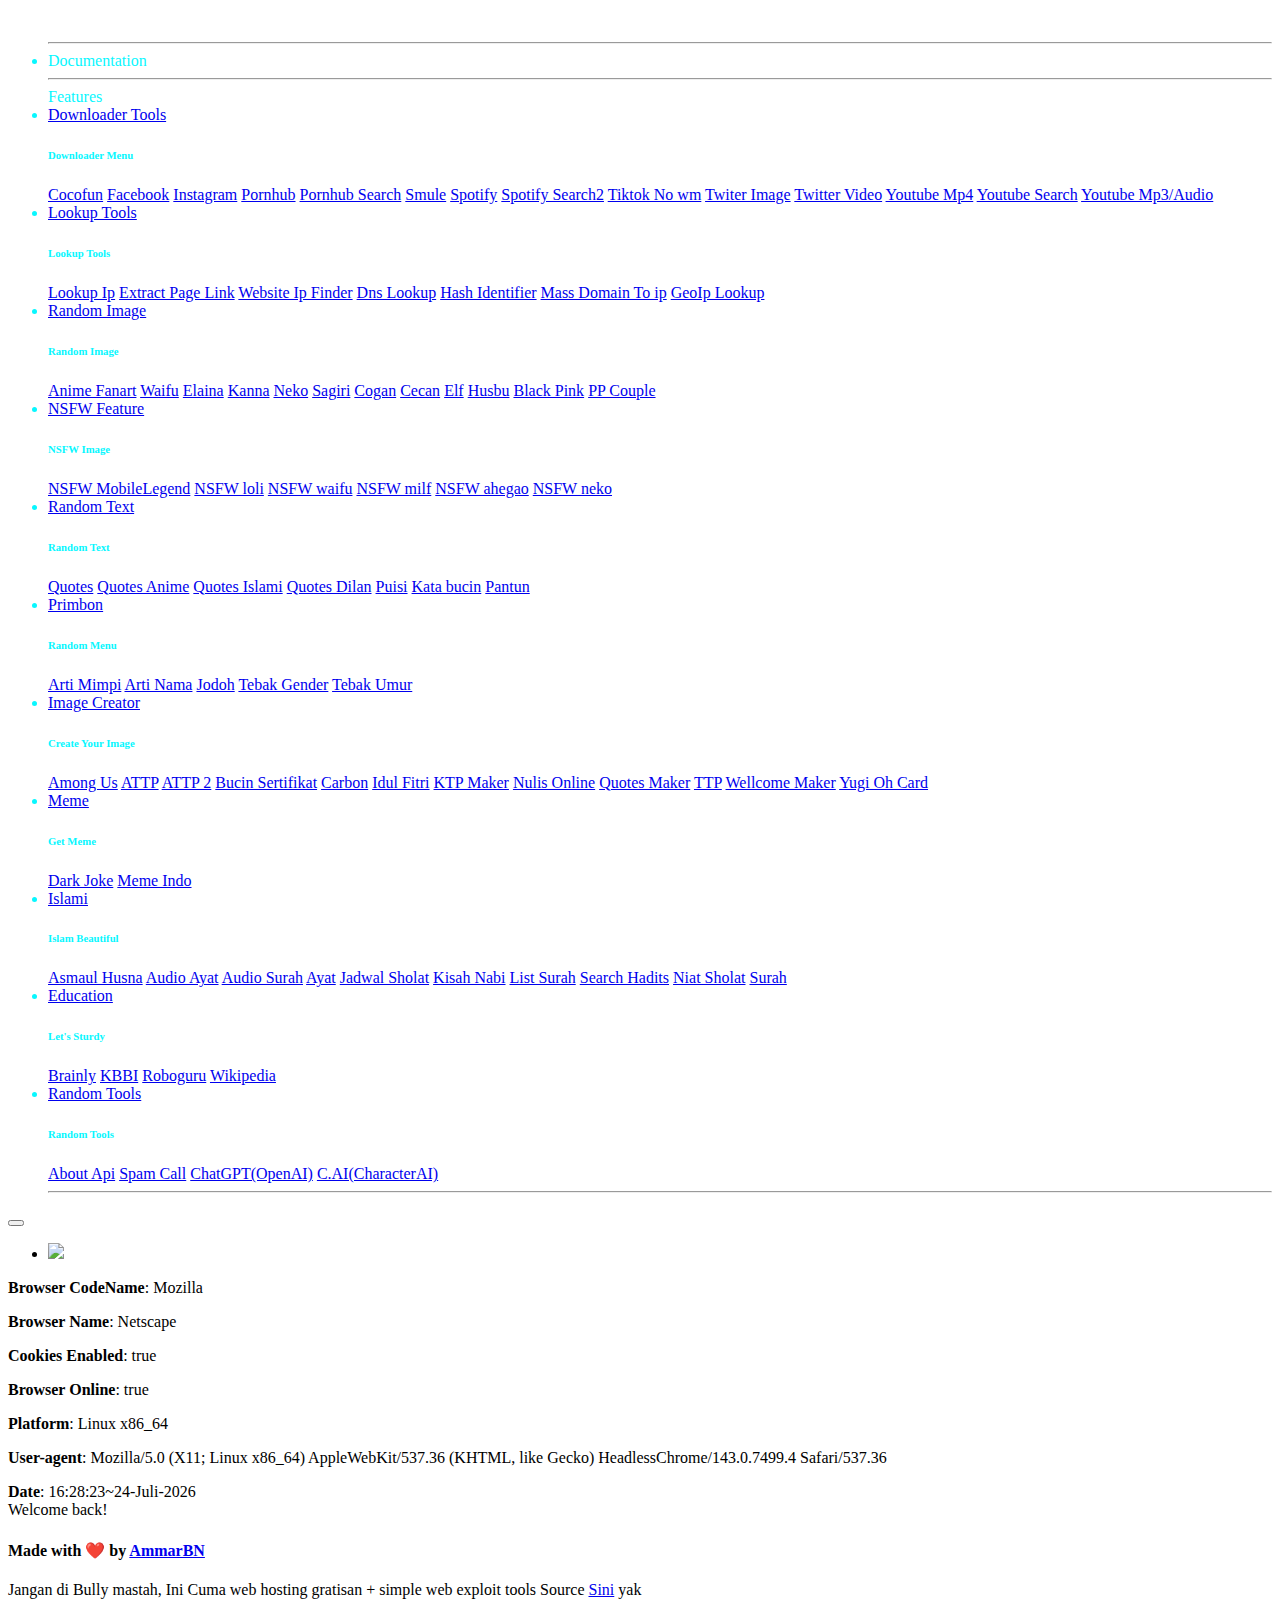
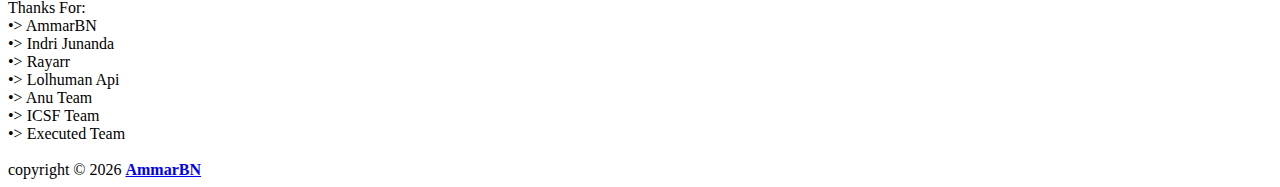
==== commit 7cc04145: "Update index.html" ====
--- a/static/index.html
+++ b/static/index.html
@@ -46,7 +46,7 @@
       <li class="nav-item">
         <a class="nav-link collapsedl" href="#" data-toggle="collapse" data-target="#collapsedl"
           aria-controls="collapsedl">
-          <i class="fa fa-fw fa-cloud-download" aria-hidden="true"></i>
+          <i class="fas fa-fw fa-arrow-down" aria-hidden="true"></i>
           <span>Downloader Tools</span>
         </a>
         <div id="collapsedl" class="collapse" aria-labelledby="headingdl" data-parent="#accordionSidebar">
@@ -87,7 +87,7 @@
       <li class="nav-item">
         <a class="nav-link collapsed" href="#" data-toggle="collapse" data-target="#collapserndm"
           aria-controls="collapserndm">
-          <i class="fa-sharp fa-thin fa-image fa-2xs"></i>
+          <i class="fa fa-camera-retro"></i>
           <span>Random Image</span>
         </a>
         <div id="collapserndm" class="collapse" aria-labelledby="headingrndm" data-parent="#accordionSidebar">
@@ -109,13 +109,13 @@
       <li class="nav-item">
         <a class="nav-link collapsed" href="#" data-toggle="collapse" data-target="#collapsensfw"
           aria-controls="collapsensfw">
-          <i class="fa-solid fa-eye-slash"></i>
+          <i class="fa fa-eye-slash"></i>
           <span>NSFW Feature</span>
         </a>
         <div id="collapsensfw" class="collapse" aria-labelledby="headingnsfw" data-parent="#accordionSidebar">
           <div class="bg-white py-2 collapse-inner rounded">
             <h6 class="collapse-header">NSFW Image</h6>
-            <a class="collapse-item" href="https://beige-hermit-crab-hat.cyclic.app/nsfw/nsfwml">NSFW MobileLegend</a>
+            <a class="collapse-item" href="/nsfw/nsfwml">NSFW MobileLegend</a>
             <a class="collapse-item" href="https://saipulanuar.ga/api/nsfwloli">NSFW loli</a>
             <a class="collapse-item" href="https://api.lolhuman.xyz/api/random/nsfw/waifu?apikey=Ichanzx">NSFW waifu</a>
             <a class="collapse-item" href="https://api.lolhuman.xyz/api/random/nsfw/milf?apikey=Ichanzx">NSFW milf</a>
